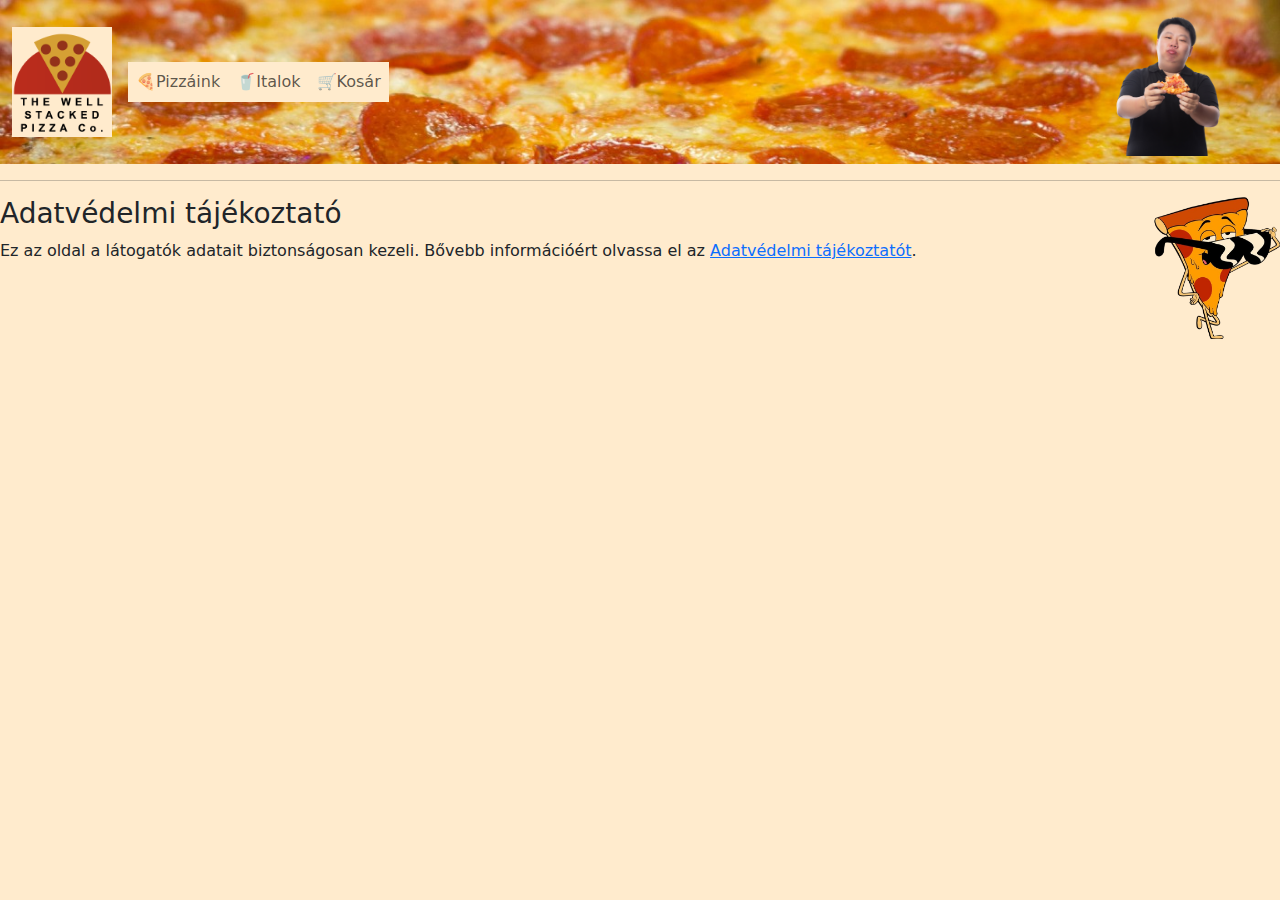
==== italok.html @ 3c523ea2 "Új oldalak, pizzák feltöltése" ====
<!DOCTYPE html>
<html lang="en">
<head>
    <meta charset="UTF-8">
    <meta name="viewport" content="width=device-width, initial-scale=1.0">
    <link href="https://cdn.jsdelivr.net/npm/bootstrap@5.3.3/dist/css/bootstrap.min.css" rel="stylesheet" integrity="sha384-QWTKZyjpPEjISv5WaRU9OFeRpok6YctnYmDr5pNlyT2bRjXh0JMhjY6hW+ALEwIH" crossorigin="anonymous">
    <link rel="icon" type="image/x-icon" href="favicon.png">
    <link rel="stylesheet" href="https://cdnjs.cloudflare.com/ajax/libs/font-awesome/4.7.0/css/font-awesome.min.css">
    <link rel="stylesheet" href="style.css">
    <title>The Well Stacked Pizza</title>
</head>
<header>
    <nav class="navbar navbar-expand-lg bg-body-tertiary">
        <div class="container-fluid">
          <a class="navbar-brand" href="index.html"><img src="favicon.png" alt="" width="100px"></a>
          <button class="navbar-toggler" type="button" data-bs-toggle="collapse" data-bs-target="#navbarNav" aria-controls="navbarNav" aria-expanded="false" aria-label="Toggle navigation">
            <span class="navbar-toggler-icon"></span>
          </button>
          <div class="collapse navbar-collapse" id="navbarNav">
            <ul class="navbar-nav">
              <li class="nav-item">
                <a class="nav-link" href="pizzak.html">&#127829;Pizzáink</a>
              </li>
              <li class="nav-item">
                <a class="nav-link" href="italok.html">&#129380;Italok</a>
              </li>
              <li class="nav-item">
                <a class="nav-link" href="kosar.html">&#128722;Kosár</a>
              </li>
            </ul>
          </div>
          <img src="kicikinai.png" id="kinai">
        </div>
      </nav>
</header>
<body>
    
    <script src="https://cdn.jsdelivr.net/npm/bootstrap@5.3.3/dist/js/bootstrap.bundle.min.js" integrity="sha384-YvpcrYf0tY3lHB60NNkmXc5s9fDVZLESaAA55NDzOxhy9GkcIdslK1eN7N6jIeHz" crossorigin="anonymous"></script>
    <script src="script.js"></script>
</body>
<hr>
<footer>
    <div>
        <img src="pizzafront.png" alt="Pizza Steve" title="Pizza Steve" id="PizzaSteve">
        <div>
            <h3>Adatvédelmi tájékoztató</h3>
            <p>Ez az oldal a látogatók adatait biztonságosan kezeli. Bővebb információért olvassa el az <a href="adatvedelmi_tajekoztato.html">Adatvédelmi tájékoztatót</a>.</p>
        </div>
    </div>
</footer>
</html>
---- style.css ----
body {
    background-color: blanchedalmond;
}

nav{
    background-image: url(header.jpg);
    background-repeat: no-repeat;
    background-size: cover;
}

.navbar-brand{
    background-color: blanchedalmond;
}

.navbar-brand:hover{
    transform: scale(1.1);
}

.nav-link{
    background-color: blanchedalmond;
}

.nav-link:hover{
    transform: scale(1.1);
}

#PizzaSteve {
    width: 10%;
    float: right;
}

#PizzaSteve:hover {
    content: url('pizzaback.png');
}

#kinai{
    width: 200px;
    float: right;
}

#pizzazo1{
    background-color: burlywood;
    width: 75%;
    text-align: center;
    border-radius: 5%;
}

.zoom {
    transition: transform .2s;
    margin: 0 auto;
}
  
.zoom:hover {
    transform: scale(1.5);
}

#pizza{
    display: grid;
    grid-template-columns: repeat(4,2fr);
}

.zoom1 {
    transition: transform .2s;
    margin: 0 auto;
    background-color: navajowhite;
    margin: 1%;
    margin-left: 20%;
}

.zoom1:hover{
    transform: scale(1.1);
}

.btn {
    margin: 2.5%;
}
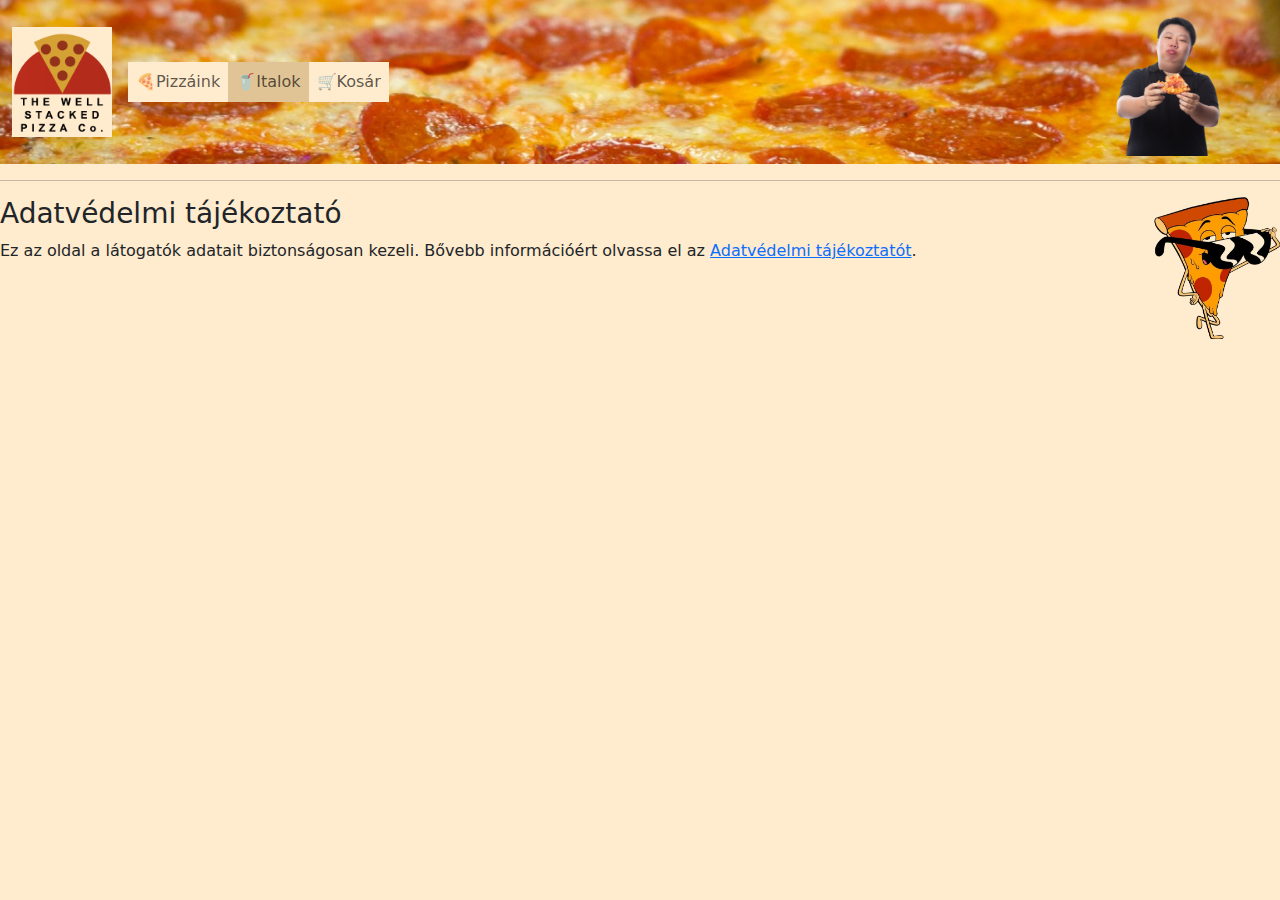
==== commit 76e18d02: "Kisebb változások" ====
--- a/italok.html
+++ b/italok.html
@@ -22,7 +22,7 @@
                 <a class="nav-link" href="pizzak.html">&#127829;Pizzáink</a>
               </li>
               <li class="nav-item">
-                <a class="nav-link" href="italok.html">&#129380;Italok</a>
+                <a class="nav-link" href="italok.html" style="background-color: rgb(224, 196, 150);">&#129380;Italok</a>
               </li>
               <li class="nav-item">
                 <a class="nav-link" href="kosar.html">&#128722;Kosár</a>
